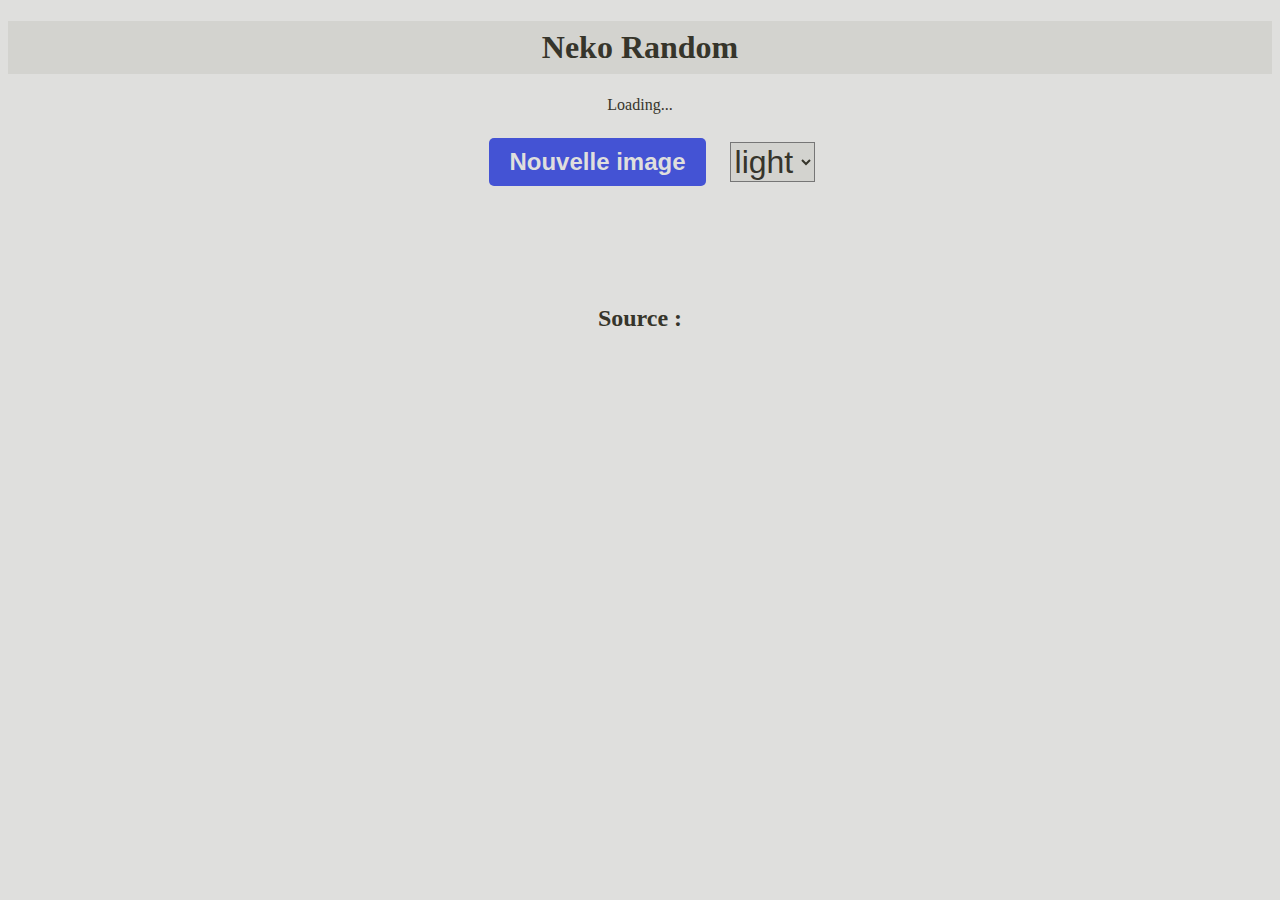
==== index.html @ 46c8d911 "restructuration des fichiers" ====
<!DOCTYPE html>
<html lang="fr">
<head>
    <meta charset="UTF-8">
    <meta http-equiv="X-UA-Compatible" content="IE=edge">
    <meta name="viewport" content="width=device-width, initial-scale=1.0">
    <link href="https://cdn.jsdelivr.net/npm/bootstrap@5.2.3/dist/css/bootstrap.min.css" rel="stylesheet" integrity="sha384-rbsA2VBKQhggwzxH7pPCaAqO46MgnOM80zW1RWuH61DGLwZJEdK2Kadq2F9CUG65" crossorigin="anonymous">
    <script src="https://cdn.jsdelivr.net/npm/bootstrap@5.2.3/dist/js/bootstrap.bundle.min.js" integrity="sha384-kenU1KFdBIe4zVF0s0G1M5b4hcpxyD9F7jL+jjXkk+Q2h455rYXK/7HAuoJl+0I4" crossorigin="anonymous"></script>
    <link rel="stylesheet" href="tp/style.css"> 
    <title>Neko Random</title>
    <!-- © R.CHAUSSY -->
</head>
<body>
    <div id="container" class="container">

        <div class="row mt-2">
            <div class="col-lg-12 my_center m-5">
                <h1 id="titre">Neko Random</h1>
            </div>
            <div class="col-lg-6 my_center">
                <div class="spinner-border my_loading my_center" role="status">
                    <span class="visually-hidden my_center">Loading...</span>
                  </div>
            <img id="img1" class="my_img" src="">
            </div>
            <div class="col-lg-6 my_center">
                <div class="my_dv_btn">
                    <div class="interaction my_center">
                        <button id="btn" class="my_btn">Nouvelle image</button>
                        <select id="select1" class="form-select form-select-sm">
                            <option value="1" selected>light</option>
                            <option value="2">dark</option>
                        </select> 
                    </div>
                    <br>
                    <br>
                    <h1 id="artist_name" class="text_titre"></h1>
                    <a id="artist_url_lnk" href=""><h2 id="artist_url"></h2></a>
                    <br>
                    
                    <h2 class="text_titre">Source : <a id="source_lnk" href=""><h2 id="source"></h2></a></h2>
                </div>
            </div>
        </div>
    </div>
    
    <script src="tp/code.js"></script>
</body>
</html>
---- tp/style.css ----
:root{
    --primary-color: #4150de;
    --secondary-color: #36352b;
    --background-color: hsl(60, 2%, 90%);
    --complete-color: hsl(60, 4%, 82%);
    --loader : collapse;
    --load : relative;
}

body{
    background-color: var(--background-color);
}

.my_btn{
    background-color: var(--primary-color);
    color: var(--background-color);
    font-size: 1.5rem;
    font-weight: 650;
    text-align: center;
    margin: 1em;
    padding: 0;
    border: none;
    border-radius: 5px;
    padding: 10px 20px;
    cursor: pointer;
}

.my_btn:hover{
    background-color: var(--complete-color);
    color: var(--primary-color);
}

.my_img{
   
    height: 28em;
    width: auto;
    display: var(--load);
    cursor: pointer;

}

.my_img:hover{
    opacity: 92%;
}

.my_center{
    text-align: center;
    align-items: center;
    justify-content: center;
}

.my_dv_btn{
    position:relative;

}

.my_loading{
    visibility: var(--loader);
    color: var(--secondary-color);
}

#titre{
    padding: 8px;
    background-color: var(--complete-color);
    font-weight: 700;
    color: var(--secondary-color)
}

.interaction{
    display: flex;
    flex-direction: row;
    
}

#select1{
    font-size: 2em;
    width: fit-content;
    background-color: var(--complete-color);
    color: var(--secondary-color);
}

.text_titre{
    color: var(--secondary-color);
}
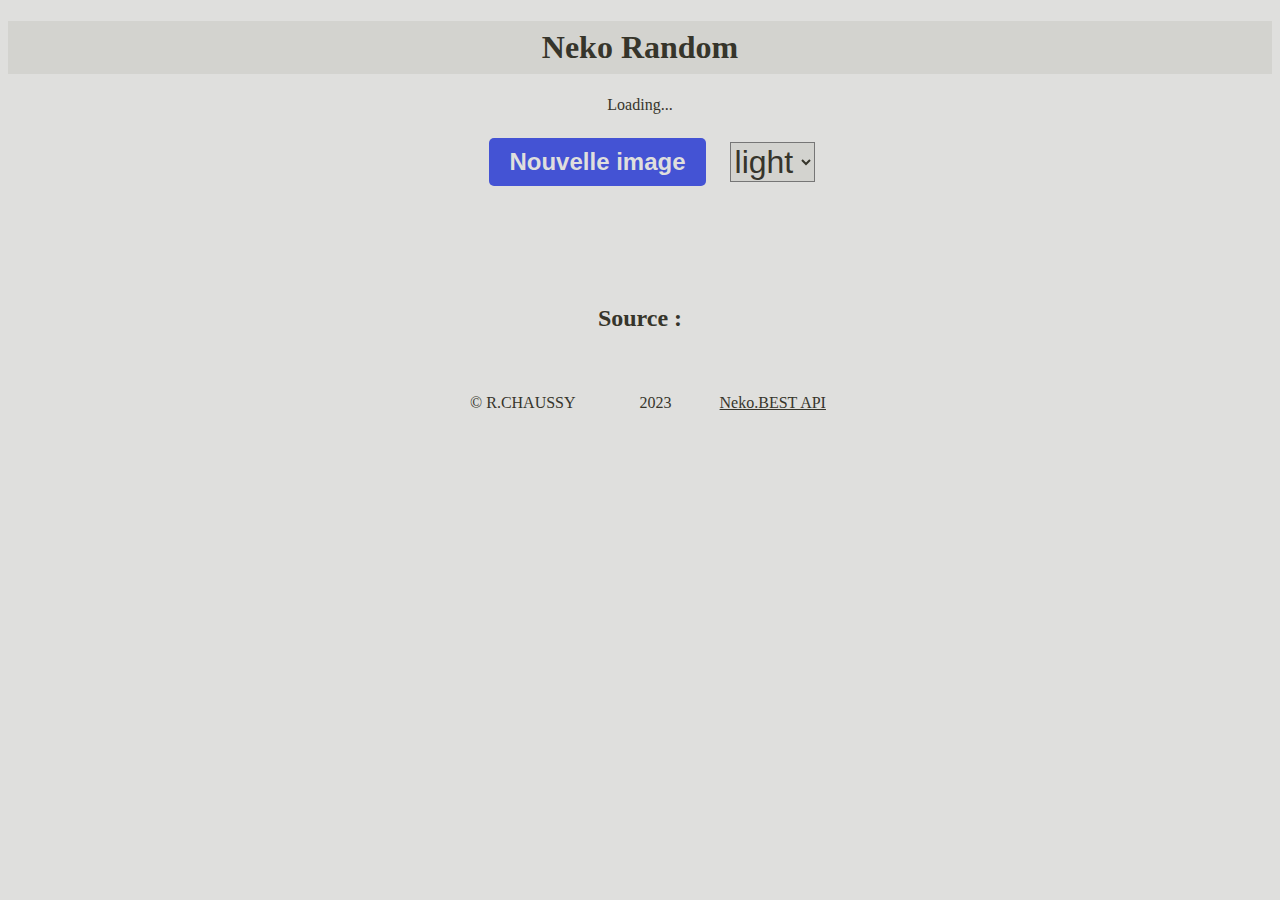
==== commit f4839cfd: "add footer" ====
--- a/index.html
+++ b/index.html
@@ -43,6 +43,14 @@
             </div>
         </div>
     </div>
+    <footer class="footer">
+        <div class="container my_center interaction">
+            <span class="text-muted footer-text"><p class="footer-text">© R.CHAUSSY</p></span>
+
+            <span class="text-muted footer-text"><p class="footer-text">2023</p></span>
+            
+            <span class="text-muted footer-text"><a class="footer-link" href="https://docs.nekos.best/">Neko.BEST API</a></span>
+        </div>
     
     <script src="tp/code.js"></script>
 </body>
--- a/tp/style.css
+++ b/tp/style.css
@@ -82,3 +82,17 @@
 .text_titre{
     color: var(--secondary-color);
 }
+
+.footer-text{
+    
+    color: var(--secondary-color);
+    margin: 1em;
+    
+}
+
+.footer-link{
+    
+    color: var(--secondary-color);
+
+}
+
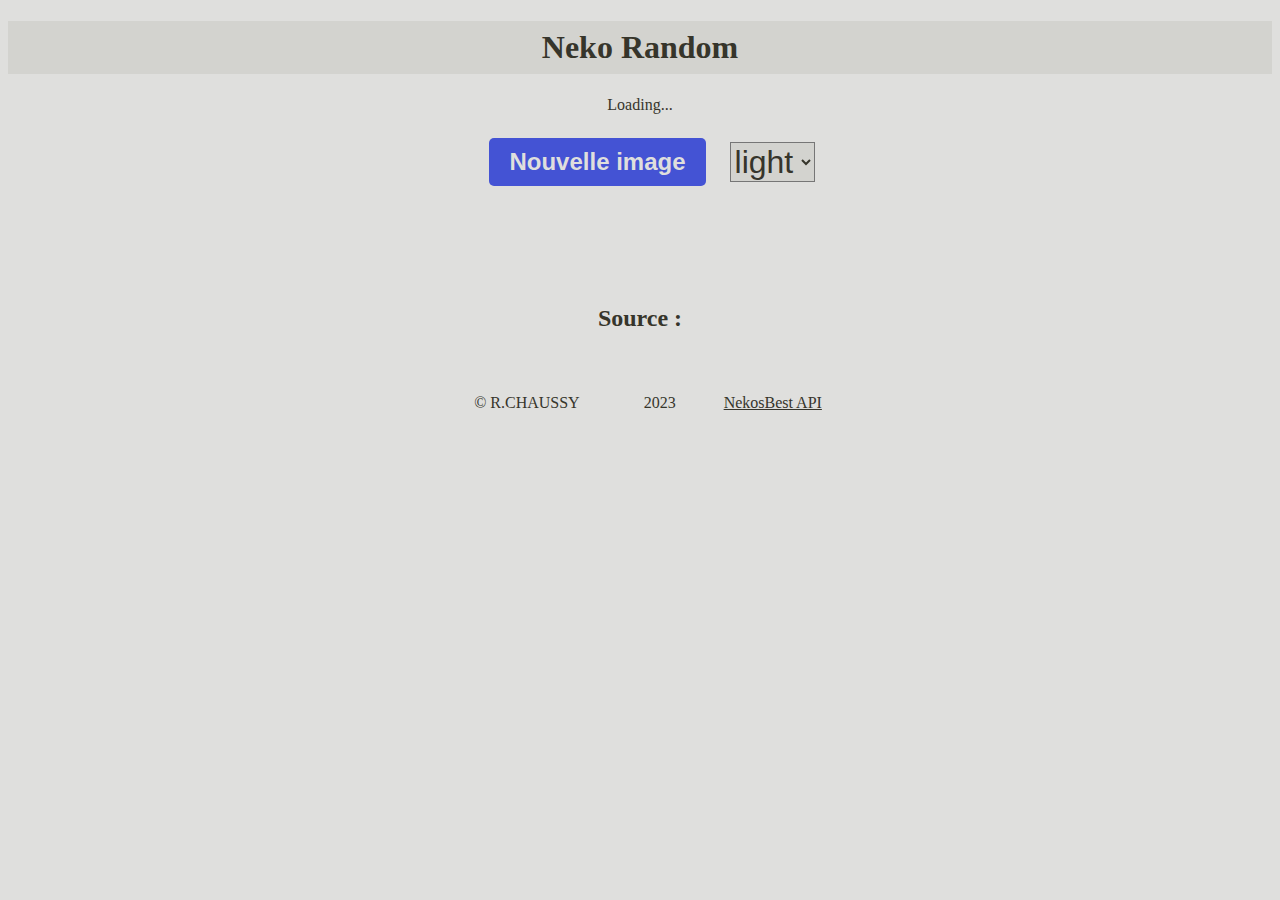
==== commit b2357ba0: "secret theme" ====
--- a/index.html
+++ b/index.html
@@ -14,7 +14,7 @@
     <div id="container" class="container">
 
         <div class="row mt-2">
-            <div class="col-lg-12 my_center m-5">
+            <div class="col-lg-12 my_center m-4">
                 <h1 id="titre">Neko Random</h1>
             </div>
             <div class="col-lg-6 my_center">
@@ -30,6 +30,7 @@
                         <select id="select1" class="form-select form-select-sm">
                             <option value="1" selected>light</option>
                             <option value="2">dark</option>
+                            
                         </select> 
                     </div>
                     <br>
@@ -49,7 +50,7 @@
 
             <span class="text-muted footer-text"><p class="footer-text">2023</p></span>
             
-            <span class="text-muted footer-text"><a class="footer-link" href="https://docs.nekos.best/">Neko.BEST API</a></span>
+            <span class="text-muted footer-text"><a class="footer-link" href="https://docs.nekos.best/">NekosBest API</a></span>
         </div>
     
     <script src="tp/code.js"></script>
